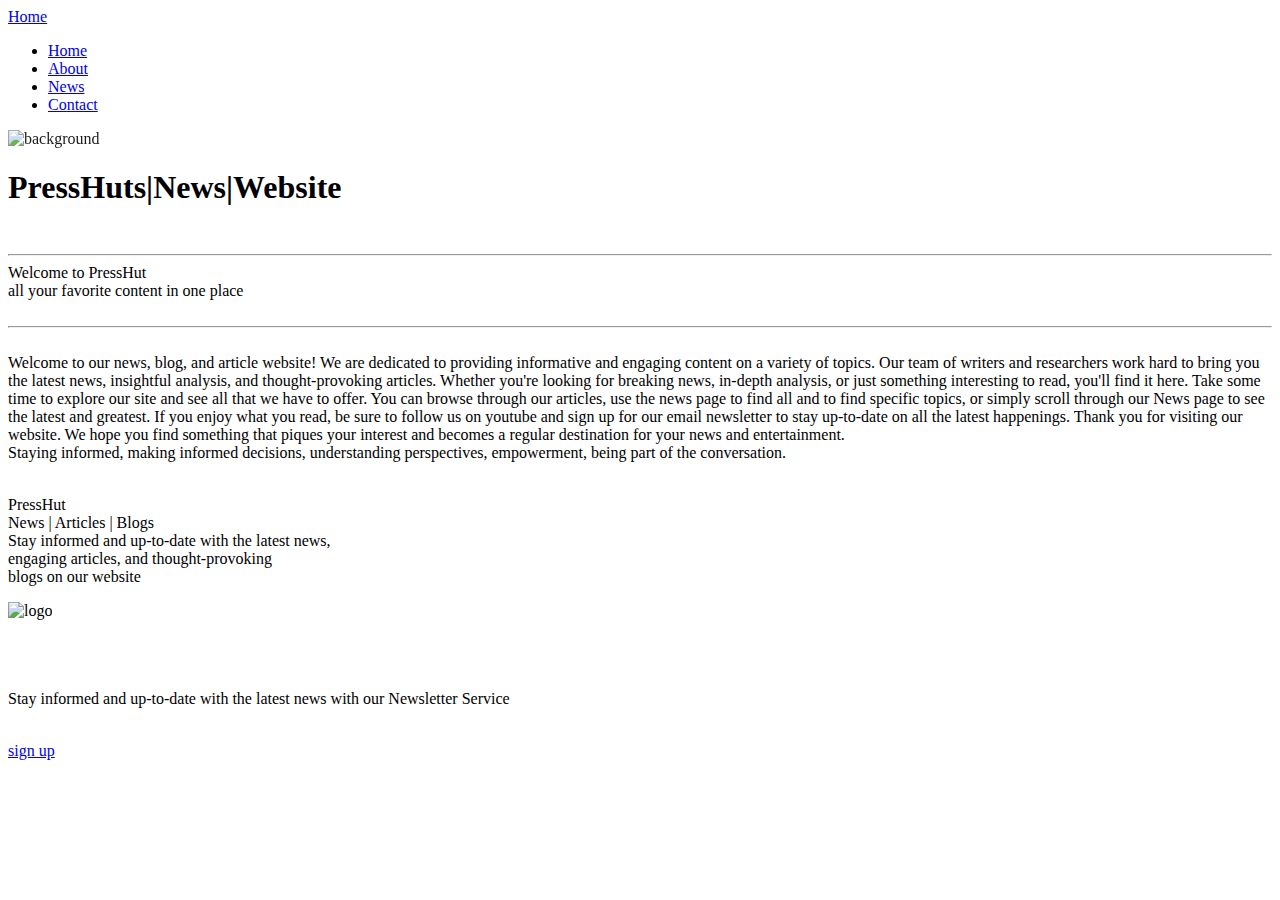
==== HTML/index.html @ 178da703 "Add files via upload" ====
<!DOCTYPE html>
  <html>
  <head>
    <html lang="en">
     <meta charset="utf-8">
     <meta name=“author” content=“abdullahazhartarar”>
     <meta name="viewport" content="width=device-width, initial-scale=1.0" />
     <meta name="description" content="Stay informed and up-to-date with the latest news, engaging articles, and thought-provoking blogs on our website.">
      <meta name="keywords" content="news, articles, blogs, current events, perspectives, insights, information, updates, latest">
      <meta http-equiv = "content-language" content = "en">
      <meta property="og:image" content="/static/a1.png" />
      <meta property="og:title" content="Welcome to PressHut" />
    <title>PressHut | News | Website</title>
    <link rel="icon" type="image/x-icon" href="/static/a1.png">
    <link rel="stylesheet" type="text/css" href="site.css">
  </head>
  <body>
  <section class="navigation">
  <div class="nav-container">
    <div class="brand">
      <a href="index.html">Home</a>
    </div>
    <nav>
      <div class="nav-mobile"><a id="nav-toggle" href="#!"></a>
      </div>
      <ul class="nav-list">
        <li>
          <a href="index.html">Home</a>
        </li>
        <li>
          <a href="About.html">About</a>
        </li>
        <li>
          <a href="news.html">News</a>
        </li>
        <li>
          <a href="contact.html">Contact</a>
        </li>
      </ul>
    </nav>
  </div>
</section>
  <div class="a">
  <img src="/static/b1.jpg" alt="background" style="width:100%; filter: opacity(90%);">
   <div class="ab">
    <h1>PressHuts|News|Website</h1>
   </div>
</div>
<br><hr>
  <div class="p1">Welcome to PressHut</div>
   <div class="p1">all your favorite content in one place</div>
<br><hr><br>
   <div class="pp">
     Welcome to our news, blog, and article website! We are dedicated to providing informative and engaging content on a variety of topics. Our team of writers and researchers work hard to bring you the latest news, insightful analysis, and thought-provoking articles. Whether you're looking for breaking news, in-depth analysis, or just something interesting to read, you'll find it here.

Take some time to explore our site and see all that we have to offer. You can browse through our articles, use the news page to find all and to find specific topics, or simply scroll through our News page to see the latest and greatest. If you enjoy what you read, be sure to follow us on youtube and sign up for our email newsletter to stay up-to-date on all the latest happenings.

Thank you for visiting our website. We hope you find something that piques your interest and becomes a regular destination for your news and entertainment.
   </div>
   <div class="p2">Staying informed, making informed decisions, understanding perspectives, empowerment, being part of the conversation.</div>
   <br>
      <div class="nn">
        <p class="baat">
          PressHut<br/>
          News | Articles | Blogs<br>
          Stay informed and up-to-date with the latest news,<br> engaging articles, and thought-provoking<br>blogs on our website
           </p>
      </div>
       <div>
         <img src="/static/a1.png" alt="logo" class="baaat">
       </div>
      <br><br>
   <br> 
   <div>
    <p class="p2">
      Stay informed and up-to-date with the latest news with our Newsletter Service
    </p>
    <br>
    <a href="newsletter.html" class="button button1">
      sign up
     </a>
   </div>
<br><br><br>
 
</body>
<html/>
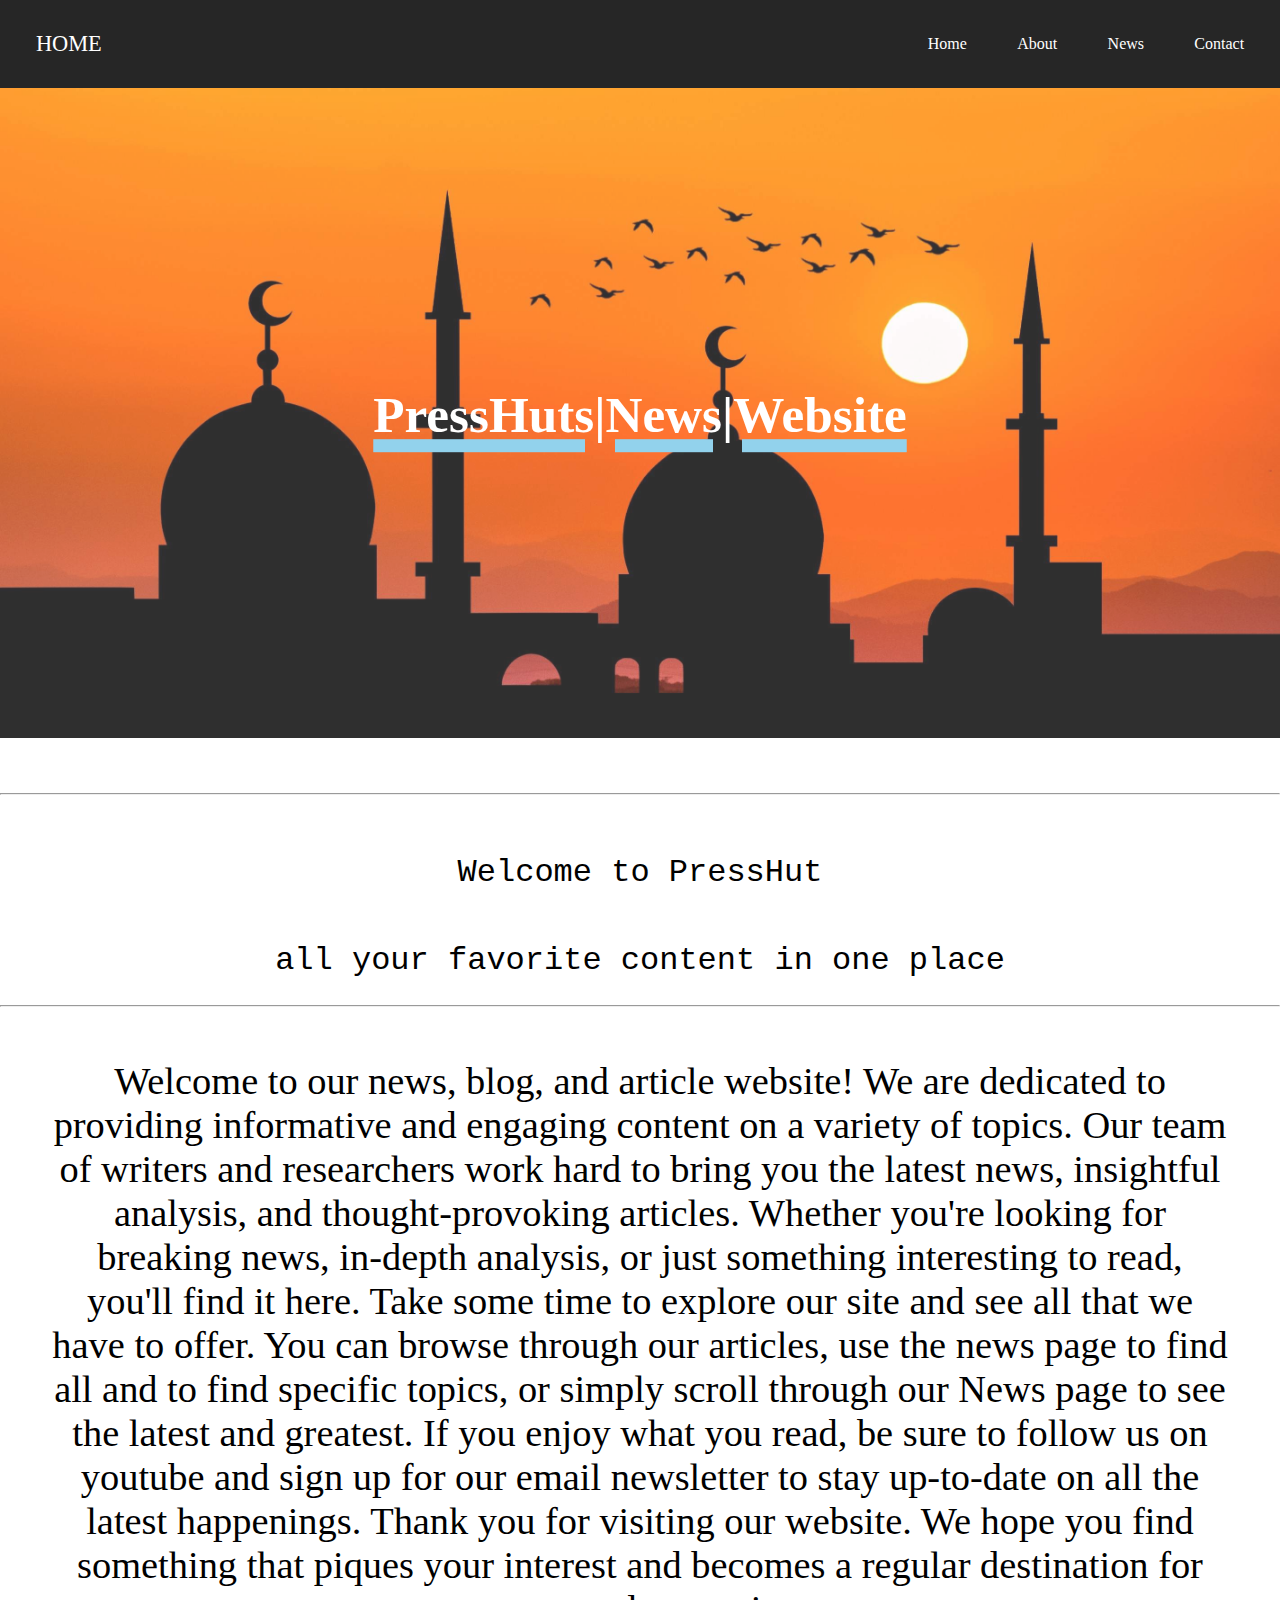
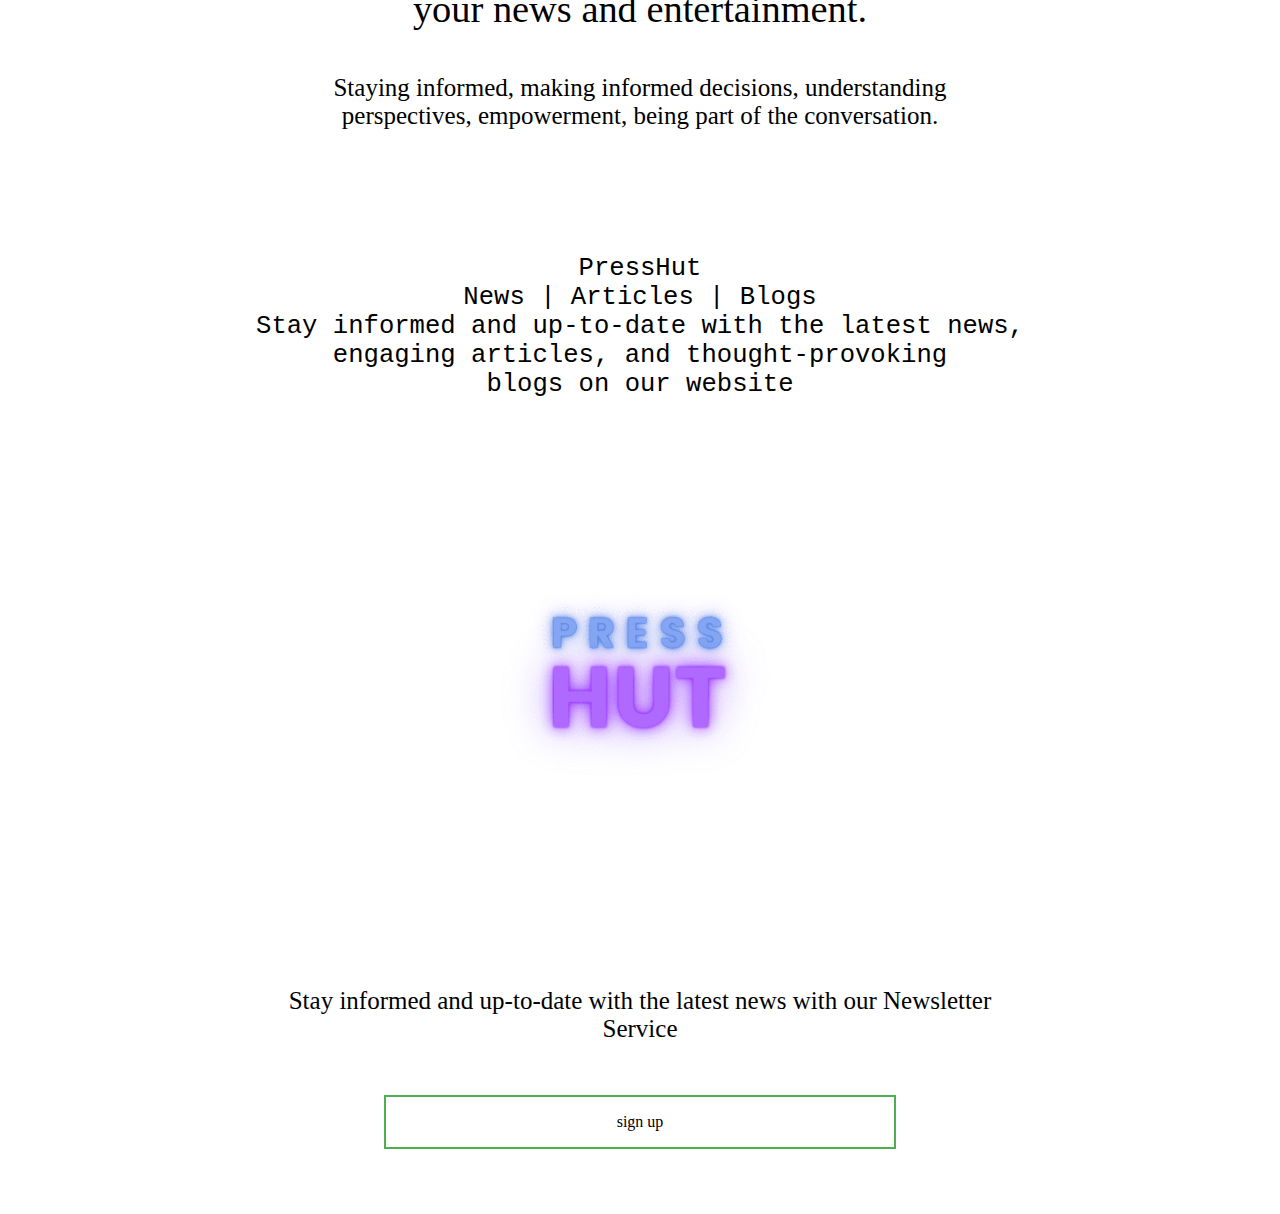
==== commit d504a99c: "Update index.html" ====
--- a/HTML/index.html
+++ b/HTML/index.html
@@ -8,11 +8,11 @@
      <meta name="description" content="Stay informed and up-to-date with the latest news, engaging articles, and thought-provoking blogs on our website.">
       <meta name="keywords" content="news, articles, blogs, current events, perspectives, insights, information, updates, latest">
       <meta http-equiv = "content-language" content = "en">
-      <meta property="og:image" content="/static/a1.png" />
+      <meta property="og:image" content="/media/a1.png" />
       <meta property="og:title" content="Welcome to PressHut" />
     <title>PressHut | News | Website</title>
-    <link rel="icon" type="image/x-icon" href="/static/a1.png">
-    <link rel="stylesheet" type="text/css" href="site.css">
+    <link rel="icon" type="image/x-icon" href="/media/a1.png">
+    <link rel="stylesheet" type="text/css" href="/CSS/site.css">
   </head>
   <body>
   <section class="navigation">
@@ -41,7 +41,7 @@
   </div>
 </section>
   <div class="a">
-  <img src="/static/b1.jpg" alt="background" style="width:100%; filter: opacity(90%);">
+  <img src="/media/b1.jpg" alt="background" style="width:100%; filter: opacity(90%);">
    <div class="ab">
     <h1>PressHuts|News|Website</h1>
    </div>
@@ -67,7 +67,7 @@
            </p>
       </div>
        <div>
-         <img src="/static/a1.png" alt="logo" class="baaat">
+         <img src="/media/a1.png" alt="logo" class="baaat">
        </div>
       <br><br>
    <br> 
@@ -83,4 +83,4 @@
 <br><br><br>
  
 </body>
-<html/> +<html/> 
--- a/CSS/site.css
+++ b/CSS/site.css
@@ -0,0 +1,255 @@
+ @charset "utf-8";
+/* CSS Document */
+
+
+
+/*Navigation/Head*/      
+
+
+
+.navigation {
+  height: 6.883vw;
+  background: #262626;
+  position: sticky;
+       top: 0;
+       z-index: 1030;
+       width: 100%;
+}
+
+
+.brand {
+  position: absolute;
+  padding-left: 1.967vw;
+  float: left;
+  line-height: 6.883vw;
+  text-transform: uppercase;
+  font-size: 1.4em;
+}
+.brand a,
+.brand a:visited {
+  color: #ffffff;
+  text-decoration: none;
+}
+
+.nav-container {
+  max-width: 98.328vw;
+  margin: 0 auto;
+}
+
+nav {
+  float: right;
+}
+nav ul {
+  list-style: none;
+  margin: 0;
+  padding: 0;
+}
+nav ul li {
+  float: left;
+  position: relative;
+}
+nav ul li a,
+nav ul li a:visited {
+  display: block;
+  padding: 0 1.967vw;
+  line-height: 6.883vw;
+  background: #262626;
+  color: #ffffff;
+  text-decoration: none;
+}
+nav ul li a:hover,
+nav ul li a:visited:hover {
+  background: #2581DC;
+  color: #ffffff;
+}
+nav ul li a:not(:only-child):after,
+nav ul li a:visited:not(:only-child):after {
+  padding-left: 0.393vw;
+  content: " ▾";
+}
+nav ul li ul li {
+  min-width:18.682vw;
+}
+nav ul li ul li a {
+  padding: 1.475vw;
+  line-height: 1.967vw;
+}
+
+
+/* Mobile navigation */
+.nav-mobile {
+  display: none;
+  position: absolute;
+  top: 0;
+  right: 0;
+  background: #262626;
+  height: 6.883vw;
+  width: 6.883vw;
+}
+
+@media only screen and (max-width: 78.466vw) {
+  .nav-mobile {
+    display: block;
+  }
+
+  nav {
+    width: 100%;
+    padding: 6.883vw 0 1.475vw;
+  }
+
+  nav ul {
+    display: none;
+  }
+  nav ul li {
+    float: none;
+  }
+  nav ul li a {
+    padding: 1.475vw;
+    line-height: 1.967vw;
+  }
+  nav ul li ul li a {
+    padding-left: 2.95vw;
+  }
+  .nav-dropdown {
+    position: static;
+  }
+}
+
+@media screen and (min-width: 78.564vw)
+ {
+  .nav-list {
+    display: block !important;
+  }
+}
+
+html {
+  scroll-behavior: smooth;
+  }
+
+/*Main Body/Content*/
+
+.a {
+  position: relative;
+  text-align: center;
+  color: white;
+  opacity: 0.9;
+  margin-bottom: 25px;
+}
+
+.ab {
+  position: absolute;
+  top: 50%;
+  left: 50%;
+  transform: translate(-50%, -50%);
+  font-size: 2vw;
+  text-decoration: underline skyblue 0.983vw;
+}
+
+body {
+  margin-right: 0vw;
+  margin-left: 0vw;
+  margin-top: 0vw;
+  margin-bottom: 0vw;
+}
+
+.ii {
+  filter: brightness(85%)
+}
+
+.pp {
+  font-size: 3vw;
+  text-align: center;
+  font-family: fantasy;
+  padding-top: 1vw;
+  margin-top: 1vw;
+  padding-bottom: 1vw;
+  margin-bottom: 1vw;
+  padding-left: 2vw;
+  padding-right: 2vw;
+  margin-left: 2vw;
+  margin-right: 2vw;
+}
+
+
+.abdimg {
+  width: 30vw;
+  height: 30vw;
+  border: 3px solid green;
+  display: block;
+  margin-left: auto;
+  margin-right: auto;
+ }
+
+ .p1 {
+  text-align: center;
+  font-size: 2.5vw;
+  font-family: monospace;
+  padding-top: 4vw;
+  height: auto;
+  padding-bottom: auto;
+}
+
+
+.baat{
+ text-align: center;
+ font-size: 2vw;
+  font-family: monospace;
+  padding-top: 4vw;
+  height: auto;
+  padding-bottom: auto;
+}
+
+.baaat {
+  width: 25%;
+  margin-top: 2vw;
+  height: auto;
+  align-items: center;
+  padding: 5vw 5vw 5vw 5vw;
+  margin-left: 32.233vw;
+  margin-right: 30vw;
+}
+
+.p2 {
+  text-align: center;
+  font-family: fantasy;
+  font-size: 25px;
+  padding: 15px 15px;
+  margin: 15px 15px 15px 15px;
+  padding-left: 20vw;
+  padding-right: 20vw;
+}
+
+.button {
+  background-color: green; 
+  border: none;
+  color: white;
+  padding: 16px 32px;
+  text-align: center;
+  text-decoration: none;
+  font-size: 16px;
+  margin: 4px 2px;
+  transition-duration: 0.4s;
+  cursor: pointer;
+  align-items: center;
+  list-style: none;
+}
+
+.button1 {
+  background-color: white; 
+  color: black; 
+  border: 2px solid #4CAF50;
+  align-items: center;
+  align-content: center;
+  display: list-item;
+  margin-right: 30vw;
+  margin-left: 30vw;
+  list-style: none;
+}
+
+.button1:hover {
+  background-color: #4CAF50;
+  color: white;
+  list-style: none;
+}
+
+
